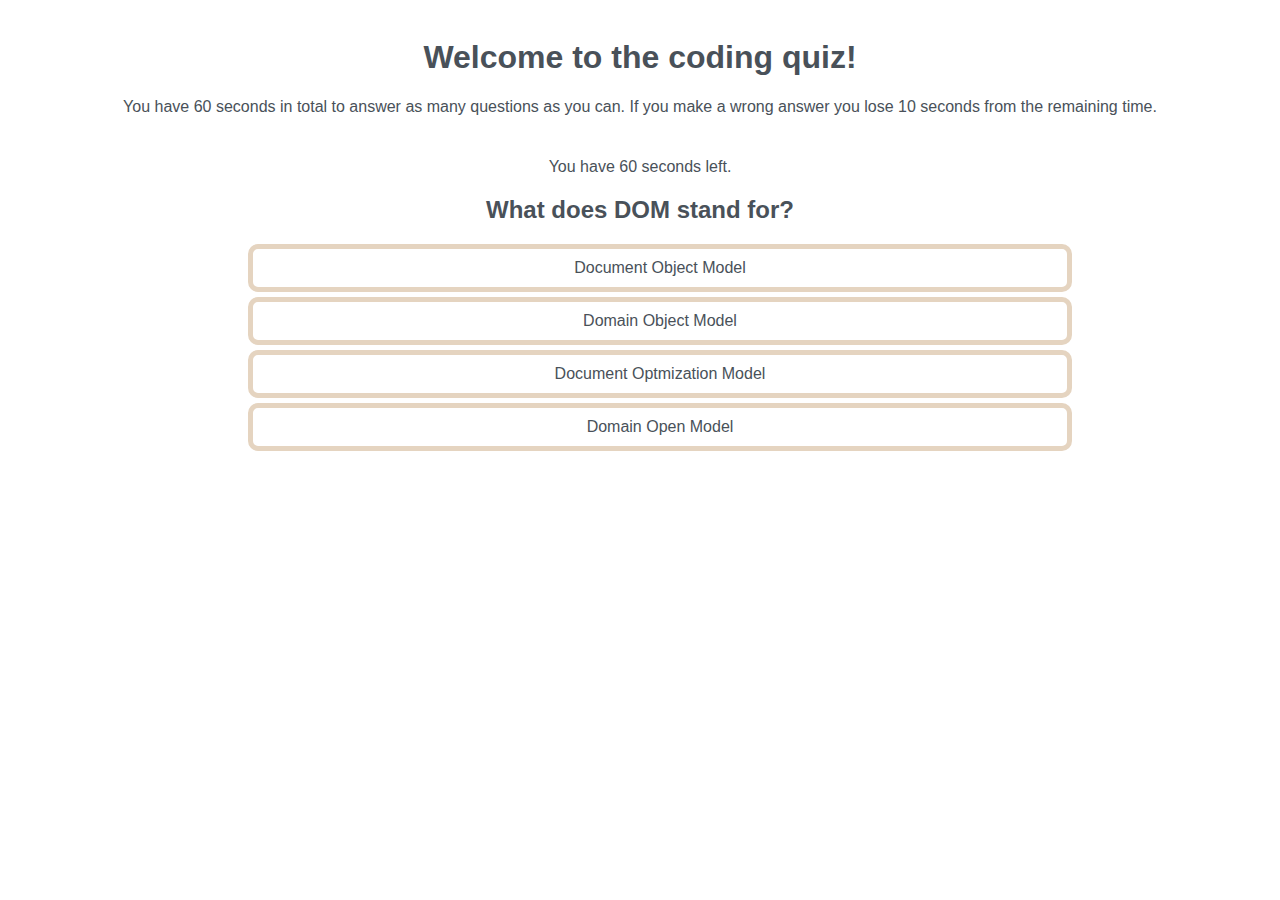
==== index.html @ bc5bfd04 "add base html file and initial javascript codes to try out the base content" ====
<!DOCTYPE html>
<html lang="en">
<head>
    <meta charset="UTF-8">
    <meta name="viewport" content="width=device-width, initial-scale=1.0">
    <link rel="stylesheet" href="assets/style.css">
    <title>Coding Quiz</title>
</head>
<body>
    <header>
        <h1>Welcome to the coding quiz!</h1>
        <p>You have 60 seconds in total to answer as many questions as you can. 
            If you make a wrong answer you lose 10 seconds from the remaining time.</p>
    </header>
    <main>
        <section id ="timer">
            <p>You have <span id ="remaining_time">60</span> seconds left.</p>
        </section>
        <section id ="container">
            <h2> default text</h2>
            <p id = "main_content"></p>
            <p id = "bottom_content"></p>
        </section>
    </main>
<script src="assets/script.js"></script>
</body>
</html>
---- assets/style.css ----
* {
    font-family: sans-serif;
    color: #495159;
}

header {
    text-align: center;
    padding: 10px 100px;
}

main {
    text-align: center;
}

/* style the answer options displayed as an unordered list */
li {
    padding: 10px 10px;
    margin: 5px 200px;
    list-style: none;
    border: thick solid #E5D4C0;
    color: #495159;
    border-radius: 10px;
}

.correct{
    background-color: #A1E8CC;
    border-color: #A1E8CC;
}

.wrong{
    background-color: #FAB9B9;
    border-color: #FAB9B9;
}
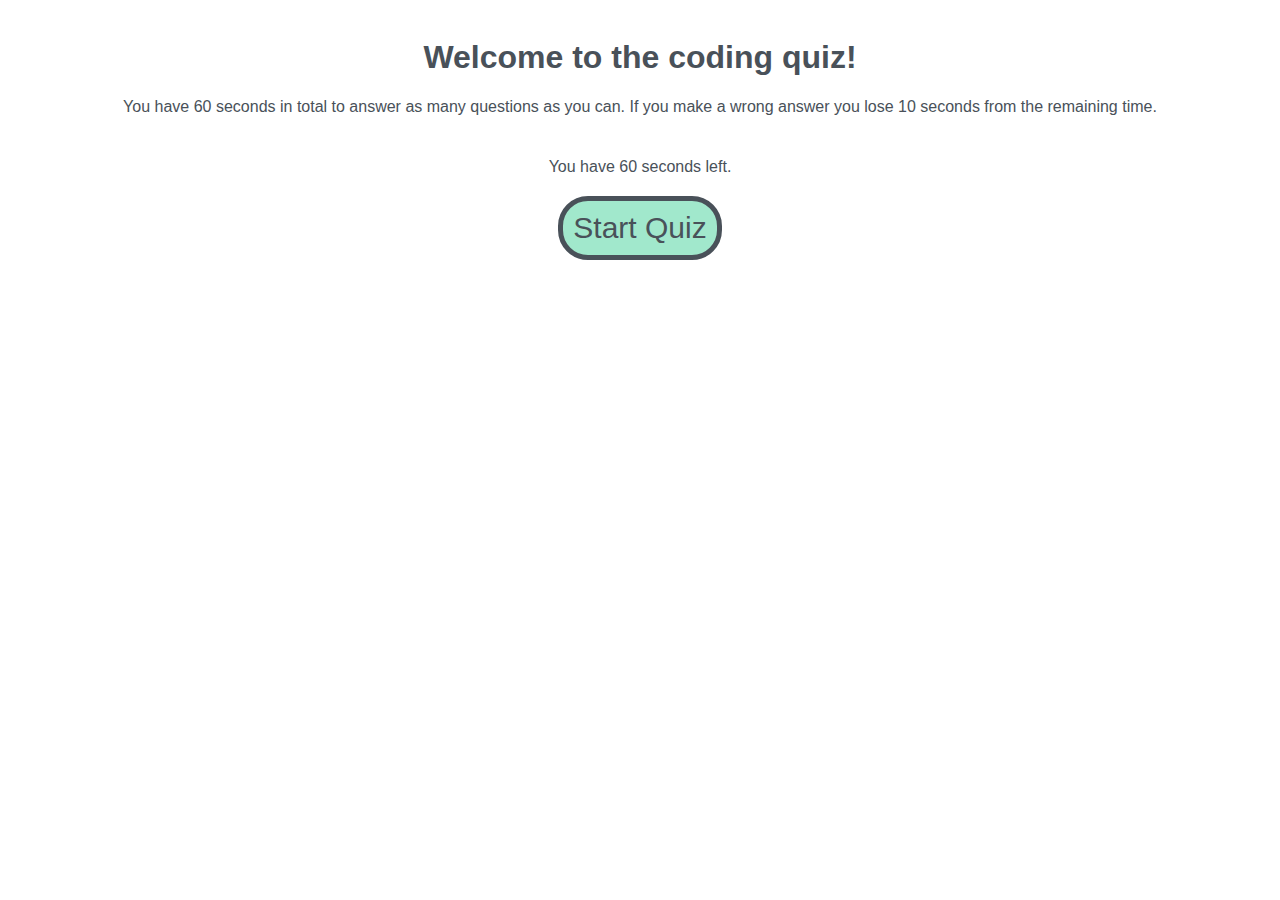
==== commit 5b319ba3: "added multiple questions and start button" ====
--- a/index.html
+++ b/index.html
@@ -17,7 +17,7 @@
             <p>You have <span id ="remaining_time">60</span> seconds left.</p>
         </section>
         <section id ="container">
-            <h2> default text</h2>
+            <h2> <button> Start Quiz </button></h2>
             <p id = "main_content"></p>
             <p id = "bottom_content"></p>
         </section>
--- a/assets/style.css
+++ b/assets/style.css
@@ -10,6 +10,15 @@
 
 main {
     text-align: center;
+}
+
+/* style the start button */
+button {
+    background-color: #A1E8CC;
+    font-size: 30px;
+    padding: 10px;
+    border-radius: 30px;
+    border: thick solid #495159;
 }
 
 /* style the answer options displayed as an unordered list */
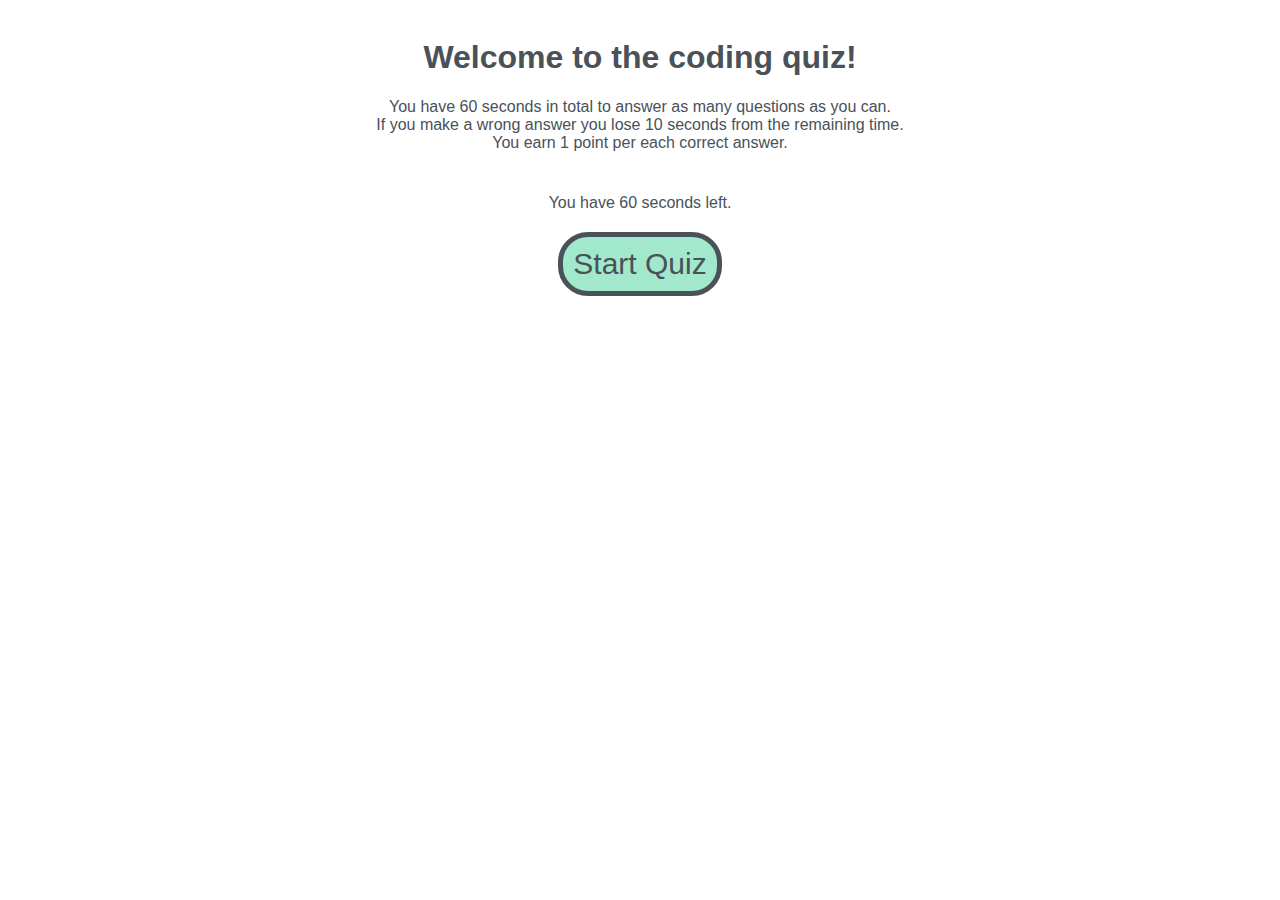
==== commit b563c7dc: "add result submission button" ====
--- a/index.html
+++ b/index.html
@@ -9,17 +9,25 @@
 <body>
     <header>
         <h1>Welcome to the coding quiz!</h1>
-        <p>You have 60 seconds in total to answer as many questions as you can. 
-            If you make a wrong answer you lose 10 seconds from the remaining time.</p>
+        <p>
+            You have 60 seconds in total to answer as many questions as you can. <br>
+            If you make a wrong answer you lose 10 seconds from the remaining time.<br>
+            You earn 1 point per each correct answer.
+        </p>
     </header>
     <main>
         <section id ="timer">
             <p>You have <span id ="remaining_time">60</span> seconds left.</p>
         </section>
         <section id ="container">
-            <h2> <button> Start Quiz </button></h2>
+            <h2> <button id="startbutton"> Start Quiz </button></h2>
             <p id = "main_content"></p>
             <p id = "bottom_content"></p>
+            <section id = "result_input" class="hidden">
+                <p>Do you want to record your score?</p>
+                <input type="text" placeholder="your username"></input>
+                <button id = "submitbutton">Submit</button>
+            </section>
         </section>
     </main>
 <script src="assets/script.js"></script>
--- a/assets/style.css
+++ b/assets/style.css
@@ -1,6 +1,7 @@
 * {
     font-family: sans-serif;
     color: #495159;
+    text-align: center;
 }
 
 header {
@@ -8,12 +9,8 @@
     padding: 10px 100px;
 }
 
-main {
-    text-align: center;
-}
-
 /* style the start button */
-button {
+#startbutton {
     background-color: #A1E8CC;
     font-size: 30px;
     padding: 10px;
@@ -24,11 +21,12 @@
 /* style the answer options displayed as an unordered list */
 li {
     padding: 10px 10px;
-    margin: 5px 200px;
+    margin: 5px auto;
     list-style: none;
     border: thick solid #E5D4C0;
     color: #495159;
     border-radius: 10px;
+    max-width: 800px;
 }
 
 .correct{
@@ -39,4 +37,29 @@
 .wrong{
     background-color: #FAB9B9;
     border-color: #FAB9B9;
+}
+
+/* style the result submission screen*/
+
+input{
+    border: 2px solid #495159;
+    font-size: 20px;
+    margin: 10px;
+}
+
+#submitbutton {
+    background-color: #A1E8CC;
+    font-size: 15px;
+    padding: 10px;
+    border-radius: 30px;
+    border: 3px solid #495159;
+}
+
+.hidden{
+    display: none;
+}
+
+
+.display{
+    display: inline-block;
 }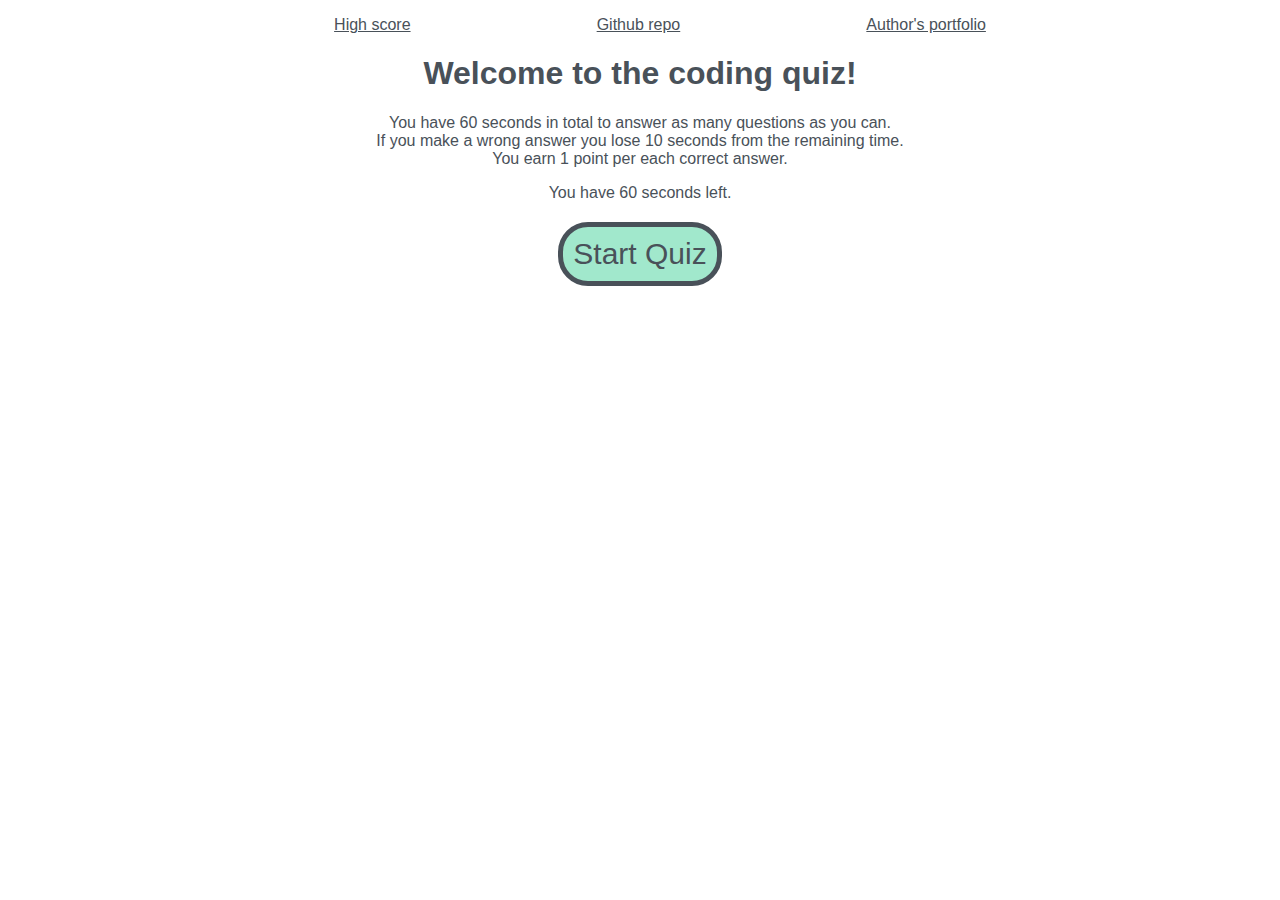
==== commit bf4ca772: "add high score sort logic and links between 2 pages" ====
--- a/index.html
+++ b/index.html
@@ -8,6 +8,13 @@
 </head>
 <body>
     <header>
+        <nav>
+            <ol>
+                <li><a href = "https://mitsukaichi.github.io/coding-quiz/highscore/highscore.html">High score</a></li>
+                <li><a href = "https://github.com/mitsukaichi/coding-quiz">Github repo</a></li>
+                <li><a href = "https://mitsukaichi.github.io/portfolio-page/">Author's portfolio</a></li>
+            </ol>
+        </nav>
         <h1>Welcome to the coding quiz!</h1>
         <p>
             You have 60 seconds in total to answer as many questions as you can. <br>
@@ -26,7 +33,11 @@
             <section id = "result_input" class="hidden">
                 <p>Do you want to record your score?</p>
                 <input type="text" placeholder="your username"></input>
-                <button id = "submitbutton">Submit</button>
+                <button id = "submitbutton" class="smallbutton">Submit</button>
+            </section>
+            <section id = "replay" class="hidden">
+                <p>Your score is recorded! Do you want to play again?</p>
+                <button id = "replaybutton" class="smallbutton">replay</button>
             </section>
         </section>
     </main>
--- a/assets/style.css
+++ b/assets/style.css
@@ -6,7 +6,16 @@
 
 header {
     text-align: center;
-    padding: 10px 100px;
+    padding: 0px 100px;
+}
+
+/* style nav */
+
+header nav ol{
+    list-style: none;
+    display: flex;
+    min-width: 100px;
+    justify-content: space-evenly;
 }
 
 /* style the start button */
@@ -19,7 +28,7 @@
 }
 
 /* style the answer options displayed as an unordered list */
-li {
+ul li {
     padding: 10px 10px;
     margin: 5px auto;
     list-style: none;
@@ -27,6 +36,23 @@
     color: #495159;
     border-radius: 10px;
     max-width: 800px;
+}
+
+/* style the ordered list in the high score page */
+main ol li {
+    text-align: left;
+    padding: 10px 10px;
+    margin: 5px auto;
+    color: #495159;
+    border-radius: 10px;
+    max-width: 800px;
+}
+
+/* style the content in the high score page */
+#highscoreresult{
+    display: flex;
+    justify-content: center;
+    font-size: 120%;
 }
 
 .correct{
@@ -39,6 +65,16 @@
     border-color: #FAB9B9;
 }
 
+
+/* footer nav */
+
+footer nav ol{
+    list-style: none;
+    display: flex;
+    min-width: 100px;
+    justify-content: space-evenly;
+}
+
 /* style the result submission screen*/
 
 input{
@@ -47,7 +83,7 @@
     margin: 10px;
 }
 
-#submitbutton {
+.smallbutton {
     background-color: #A1E8CC;
     font-size: 15px;
     padding: 10px;
@@ -62,4 +98,10 @@
 
 .display{
     display: inline-block;
+}
+
+@media screen and (max-width: 768px) {
+    header{
+        padding: 10px;
+    }
 }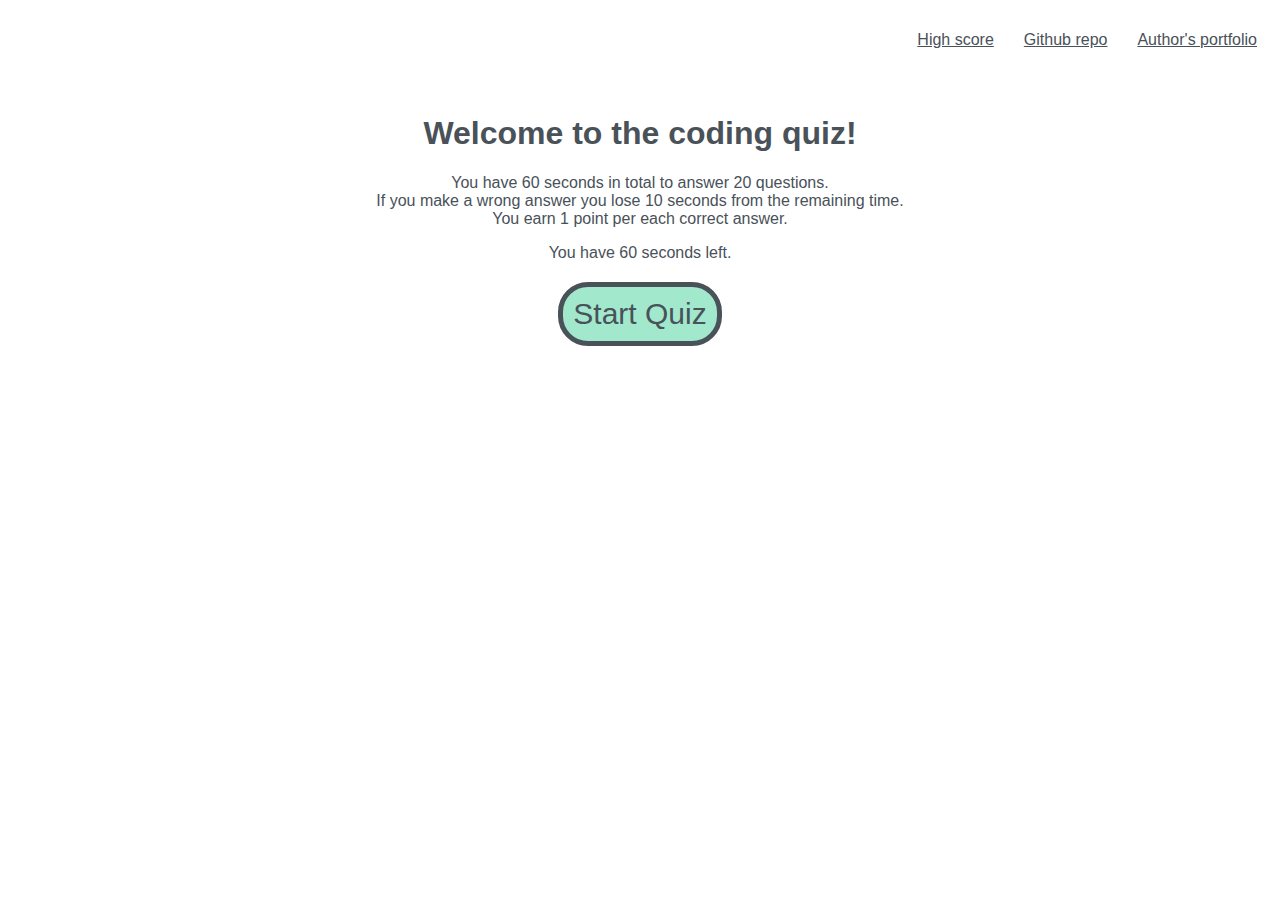
==== commit d774a659: "complete read me" ====
--- a/index.html
+++ b/index.html
@@ -17,7 +17,7 @@
         </nav>
         <h1>Welcome to the coding quiz!</h1>
         <p>
-            You have 60 seconds in total to answer as many questions as you can. <br>
+            You have 60 seconds in total to answer 20 questions. <br>
             If you make a wrong answer you lose 10 seconds from the remaining time.<br>
             You earn 1 point per each correct answer.
         </p>
@@ -32,7 +32,7 @@
             <p id = "bottom_content"></p>
             <section id = "result_input" class="hidden">
                 <p>Do you want to record your score?</p>
-                <input type="text" placeholder="your username"></input>
+                <input type="text" placeholder="your initials"></input>
                 <button id = "submitbutton" class="smallbutton">Submit</button>
             </section>
             <section id = "replay" class="hidden">
--- a/assets/style.css
+++ b/assets/style.css
@@ -6,7 +6,10 @@
 
 header {
     text-align: center;
-    padding: 0px 100px;
+}
+
+h1{
+    padding-top: 30px;
 }
 
 /* style nav */
@@ -15,7 +18,11 @@
     list-style: none;
     display: flex;
     min-width: 100px;
-    justify-content: space-evenly;
+    justify-content: flex-end;
+}
+
+header nav li{
+    padding: 15px;
 }
 
 /* style the start button */
@@ -97,7 +104,7 @@
 
 
 .display{
-    display: inline-block;
+    display: block;
 }
 
 @media screen and (max-width: 768px) {
